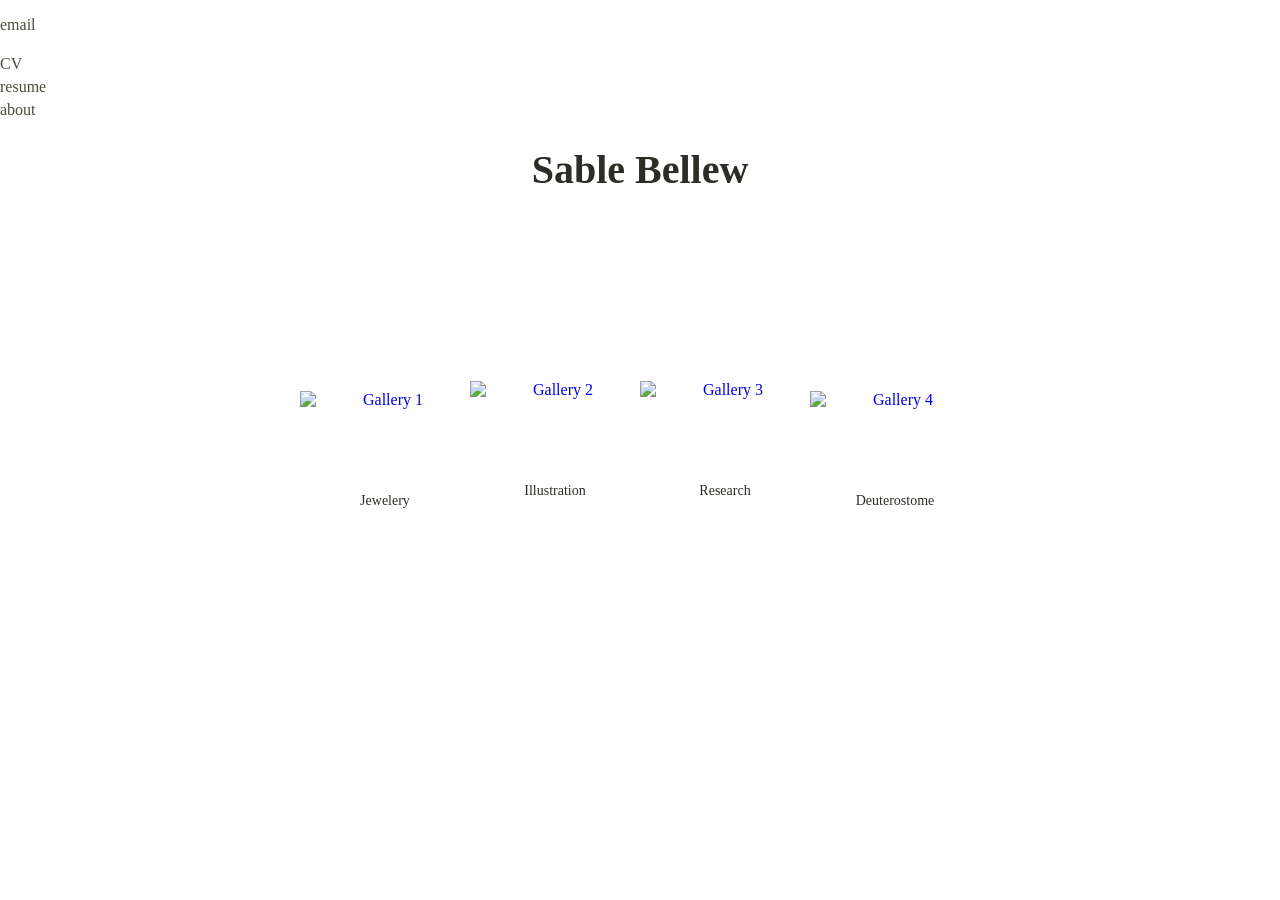
==== index.html @ f539269c "Update index.html" ====
<!DOCTYPE html>
<html lang="en">
  <head>
    <link rel="icon" href="/favicon.ico" type="image/x-icon">
    <meta charset="UTF-8" />
    <meta name="viewport" content="width=device-width, initial-scale=1.0" />
    <title>SilverGarden</title>
    <link rel="stylesheet" href="style.css" />
    <style>
           body {
        background-image: url('https://cdn.glitch.global/cab32a10-c938-4b3f-b2cf-bbcc3f9d5148/IMG0095%20(2).jpg?v=1747340772615');
        background-size: cover;
        background-position: center;
        background-attachment: fixed;
        background-repeat: no-repeat;
        /* Add a semi-transparent overlay to improve readability */
        background-color: rgba(255, 255, 255, 0.258);
        background-blend-mode: overlay;
      }
      .gallery-buttons {
        display: flex;
        justify-content: center;
        gap: 70px;
        margin: 40px 0;
      }

      .image-button {
        text-align: center;
        position: relative;
      }

      .image-label-wrapper {
        position: relative;
        display: inline-block;
      }

      .image-label-wrapper img {
        display: block;
        width: 170px;
        height: auto;
        object-fit: contain;
      }

      .label {
        position: absolute;
        top: 100px;
        left: 50%;
        transform: translateX(-50%);
        background-color: rgba(255, 255, 255, 0.8);
        color: #2d2d27;
        font-size: 14px;
        padding: 2px 6px;
        border-radius: 4px;
        pointer-events: none;
      }
    </style>
  </head>
  <body>
    <header>
      <nav>
   <p><a href="mailto:sablebellew@gmail.com">email</a></p>
        <a href="#">CV</a>
        <a href="resume.html">resume</a>
        <a href="#">about</a>
      </nav>
    </header>
    <div class="header">
      <h1>Sable Bellew</h1>
      
   
         
      </p>
    </div>

    <main>
      <div class="gallery-buttons">
        <div class="image-button">
          <a href="gallery1.html">
            <div class="image-label-wrapper">
              <span class="label">Jewelery</span>
              <img
                src="images/4star2.png"
                alt="Gallery 1"
                data-default="images/4star2.png"
                data-hover="images/4star1.png"
              />
            </div>
          </a>
        </div>

        <div class="image-button">
          <a href="gallery2.html">
            <div class="image-label-wrapper">
              <span class="label">Illustration</span>
              <img
                src="images/4wrench2.png"
                alt="Gallery 2"
                data-default="images/4wrench2.png"
                data-hover="images/4wrenchtransparent.png"
              />
            </div>
          </a>
        </div>

        <div class="image-button">
          <a href="gallery3.html">
            <div class="image-label-wrapper">
              <span class="label">Research</span>
              <img
                src="images/4vice1.png"
                alt="Gallery 3"
                data-default="images/4vice1.png"
                data-hover="images/4vice2.png"
              />
            </div>
          </a>
        </div>

        <div class="image-button">
          <a href="gallery4.html">
            <div class="image-label-wrapper">
              <span class="label">Deuterostome</span>
              <img
                src="images/4bucket1.png"
                alt="Gallery 4"
                data-default="images/4bucket1.png"
                data-hover="images/4bucket2.png"
              />
            </div>
          </a>
        </div>
      </div>
    </main>

    <script>
      document.addEventListener("DOMContentLoaded", () => {
        document.querySelectorAll(".image-button img").forEach((img) => {
          const defaultSrc = img.dataset.default;
          const hoverSrc = img.dataset.hover;

          img.addEventListener("mouseover", () => {
            img.src = hoverSrc;
          });

          img.addEventListener("mouseout", () => {
            img.src = defaultSrc;
          });
        });
      });
    </script>
  </body>
</html>
---- style.css ----
body {
  font-family: 'HiraginoKakuGothic', serif;
  background-color: #fff;
  background-size: cover;
  background-position: center;
  background-repeat: no-repeat;
  height: 100vh;
  margin: 0;
  display: flex;
  flex-direction: column;
}

@font-face {
  font-family: 'HiraginoKakuGothic';
  src: url('https://cdn.glitch.global/cab32a10-c938-4b3f-b2cf-bbcc3f9d5148/OradanoGSRR.ttf?v=1747278295881') format('opentype');
  font-weight: bold;
  font-style: normal;
}

header {
  width: 100%;
  padding: 0px;
  margin: 0px;
  top: 0;
  left: 0;
  display: flex;
  gap: 0px;
  z-index: 10;
}
.header {A
  padding: 0px;
  text-align: Center;
  background: #;
  color: #2d2d27;
  font-size: 20px;
}

nav {
  display: flex;
  flex-direction: column;
  align-items: flex-start;
  gap: 5px;
}

nav a {
  display: inline-block;
  text-decoration: none;
  color: #4c4c3c;
  font-weight: normal;
  margin-right: 90px;
}

nav a:hover {
  text-decoration: underline;
  color: #e9eb45;
}
.header a {
  text-decoration: none;
  color: #4c4c3c;
  font-weight: normal;
}

.header a:hover {
  text-decoration: underline;
  color: #e9eb45;
}
main {
  display: flex;
  flex-direction: column;
  flex: 1;
  margin-top: 50px;
  padding: 20px;
}

.gallery-buttons {
  display: flex;
  justify-content: center;
  gap: 70px;
  margin: 0px 0;
  position: relative;
}

.gallery-buttons .image-button {
  background: none;
  border: none;
  cursor: pointer;
}

.gallery-buttons .image-button:nth-child(1) {
  transform: translateY(20px);
}

.gallery-buttons .image-button:nth-child(2),
.gallery-buttons .image-button:nth-child(3) {
  transform: translateY(10px);
}

.gallery-buttons .image-button:nth-child(4) {
  transform: translateY(20px);
}

.gallery-grid {
  display: grid;
  grid-template-columns: repeat(auto-fit, minmax(250px, 1fr));
  gap: 30px;
  padding: 40px 20px;
}

.gallery-item {
  text-align: center;
}

.gallery-item img {
  max-width: 100%;
  height: auto;
  border: 1px solid black;
}

.gallery-item p {
  margin-top: 8px;
  font-size: 00.95em;
  color: ##2d2d27;
}

.image-button {
  background: none;
  border: none;
  padding: 0;
  cursor: pointer;
  width: 100px;
  aspect-ratio: 1 / 1;
  display: flex;
  align-items: center;
  justify-content: center;
}

.image-button img {
  width: 170px;
  height: auto;
  object-fit: contain;
  display: block;
}

/* Style the Image Used to Trigger the Modal */
#myImg {
  border-radius: 5px;
  cursor: pointer;
  transition: 0.3s;
}

#myImg:hover {opacity: 0.7;}

/* The Modal (background) */
.modal {
  display: none; /* Hidden by default */
  position: fixed; /* Stay in place */
  z-index: 1; /* Sit on top */
  padding-top: 100px; /* Location of the box */
  left: 0;
  top: 0;
  width: 100%; /* Full width */
  height: 100%; /* Full height */
  overflow: auto; /* Enable scroll if needed */
  background-color: rgb(0,0,0); /* Fallback color */
  background-color: rgba(0,0,0,0.9); /* Black w/ opacity */
}

/* Modal Content (Image) */
.modal-content {
  margin: auto;
  display: block;
  width: 80%;
  max-width: 700px;
 object-fit: contain;  /* add this */
  max-height: 80vh;
}

/* Caption of Modal Image (Image Text) - Same Width as the Image */
#caption {
  margin: auto;
  display: block;
  width: 80%;
  max-width: 700px;
  text-align: center;
  color: #ccc;
  padding: 10px 0;
  height: 150px;
}



@keyframes zoom {
  from {transform:scale(0)}
  to {transform:scale(1)}
}

/* The Close Button */
.close {
  position: absolute;
  top: 15px;
  right: 35px;
  color: #f1f1f1;
  font-size: 40px;
  font-weight: bold;
  transition: 0.3s;
}

.close:hover,
.close:focus {
  color: #bbb;
  text-decoration: none;
  cursor: pointer;
}
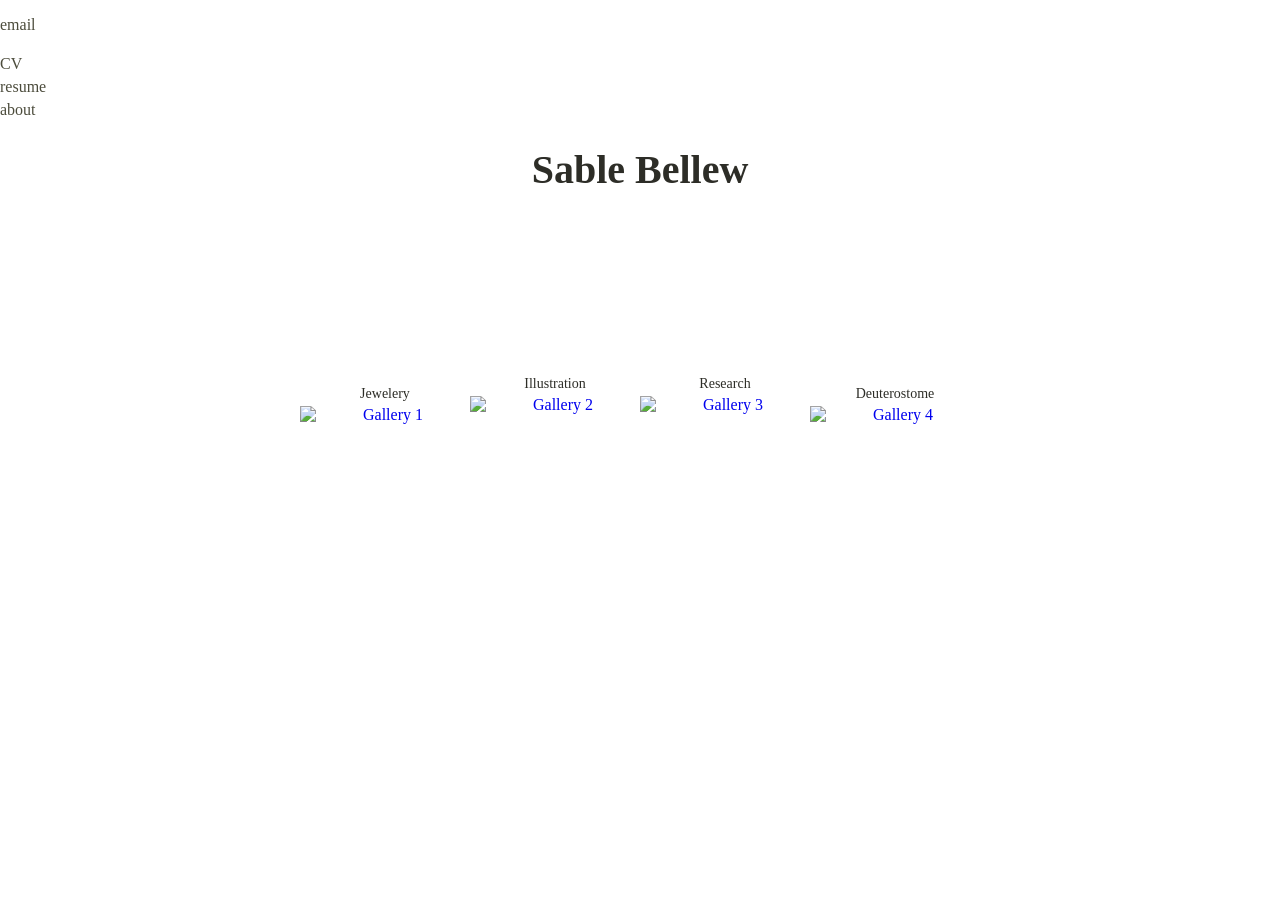
==== commit 70d8b908: "Update index.html" ====
--- a/index.html
+++ b/index.html
@@ -41,17 +41,17 @@
         object-fit: contain;
       }
 
-      .label {
-        position: absolute;
-        top: 100px;
-        left: 50%;
-        transform: translateX(-50%);
-        background-color: rgba(255, 255, 255, 0.8);
-        color: #2d2d27;
-        font-size: 14px;
-        padding: 2px 6px;
-        border-radius: 4px;
-        pointer-events: none;
+.label {
+  display: block;
+  position: static;
+  transform: none;
+  background-color: transparent;
+  color: #2d2d27;
+  font-size: 14px;
+  padding: 4px 0;
+  margin-top: 6px;
+  text-align: center;
+  pointer-events: none;
       }
     </style>
   </head>
